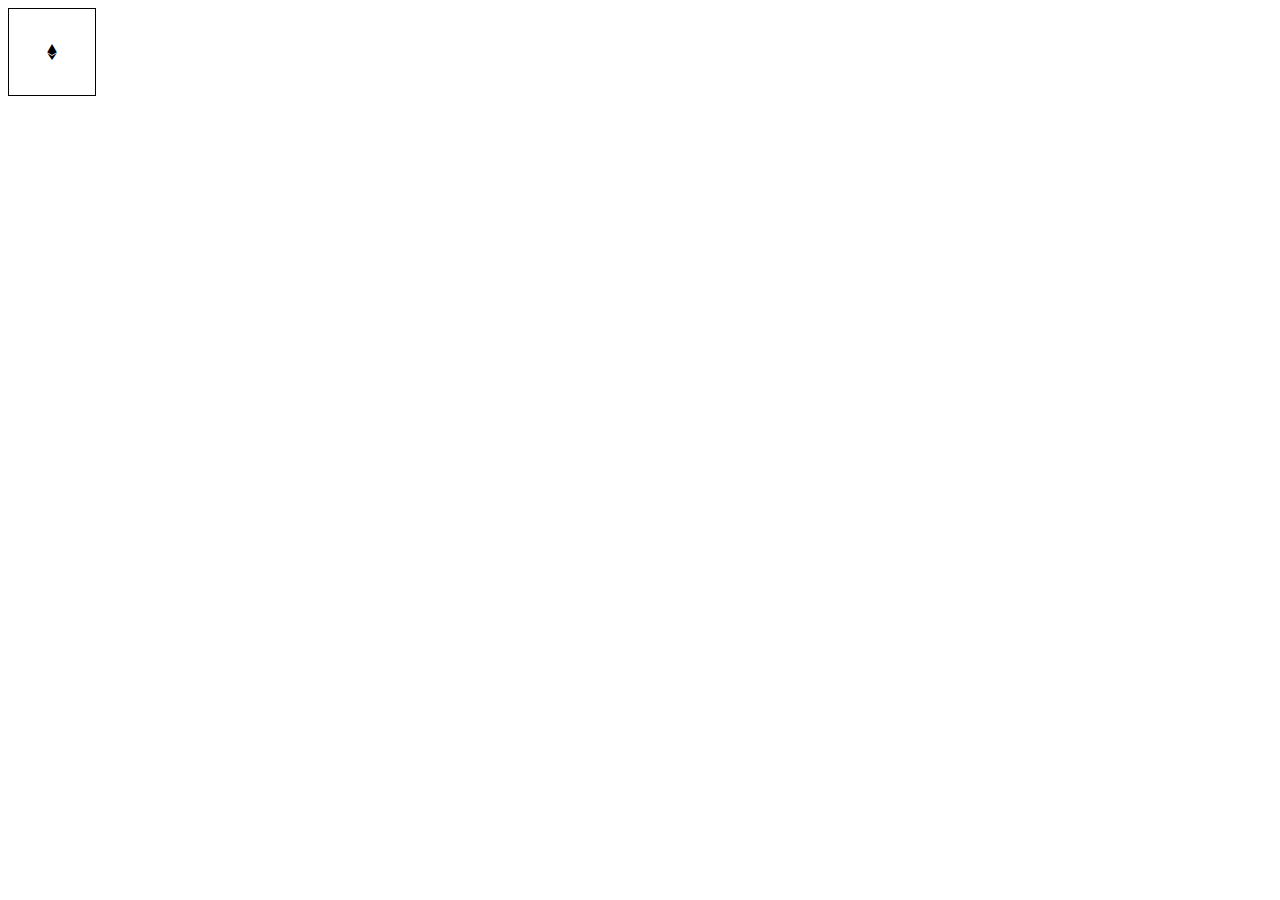
==== center.html @ acae70fd "Logo Animations v2" ====
<html>
<head>
<script>
    document.addEventListener('DOMContentLoaded', function() {
        animationlogo()
        setInterval(animationlogo, 6000)
    }, false);
    c = -1;
    function animationlogo(){
        c = c+1;
        console.log('yeet')
        if(c>2){
            c=0;
        }
        var e = document.getElementsByClassName('level3');
        for(i=0; i<e.length;i++){
            e[i].style.display = "none";
            e[i].classList.remove("animate")
        }
        e[c].style.display = "block";
        e[c].classList.add("animate")
    }


</script>
  <link rel="stylesheet" href="assets/css/fontawesome-all.min.css" />
  <style>
    .level1{
      height: 86px;
      width:  86px;
      border: 1px solid black;
      position: relative;
    }
    .level2{
      height: 86px;
      width: 86px;
      position: relative;
        border-radius: 50%;
    }
    .level3{

      position: absolute;
      display: none;
      top: 50%;
      left: 50%;
      transform: translate(-50%,-50%);
      text-align: center;
    }
      .animate{
          animation-name: fade;
          animation-iteration-count: infinite;
          animation-duration: 6s;
      }
    @keyframes fade{
        0%{
            opacity: 0;
        }
        50%{
            opacity: 1;
        }
        100%{
            opacity: 0;
        }
    }
  </style>
</head>
<body>

<div class="level1">
  <div class="level2">
      <div class="level3 animate"> <i class="fab fa-ethereum"></i></div>
      <div class="level3"> <i class="fab fa-bitcoin"></i></div>
      <div class="level3"> <i class="fas fa-users"></i></div>

 </div>
 </div>
</body>
</html>
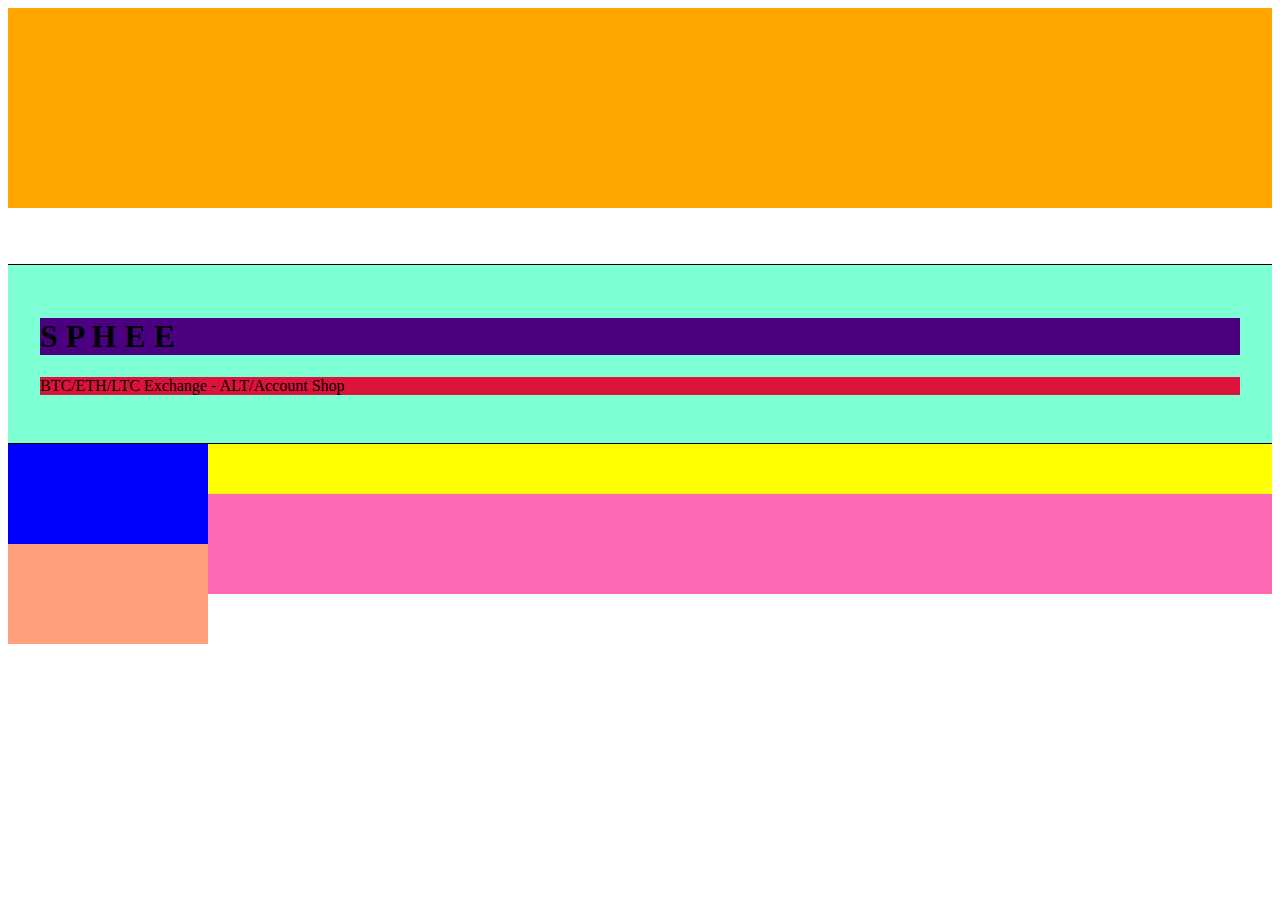
==== commit 1d26a433: "Tabs Added" ====
--- a/center.html
+++ b/center.html
@@ -1,78 +1,166 @@
+<!DOCTYPE HTML>
 <html>
 <head>
-<script>
-    document.addEventListener('DOMContentLoaded', function() {
-        animationlogo()
-        setInterval(animationlogo, 6000)
-    }, false);
-    c = -1;
-    function animationlogo(){
-        c = c+1;
-        console.log('yeet')
-        if(c>2){
-            c=0;
+    <title>SPHEE - Exchange/Shop</title>
+    <meta charset="utf-8" />
+    <meta name="viewport" content="width=device-width, initial-scale=1, user-scalable=no" />
+    <!--<link rel="stylesheet" href="assets/css/main.css" />-->
+    <!--<link rel="stylesheet" href="assets/css/logoani.css" />-->
+    <!--<noscript><link rel="stylesheet" href="assets/css/noscript.css" /></noscript>-->
+</head>
+<style>
+    .logo{
+        font-size: 45px;
+    }
+    .content{
+        background-color: dodgerblue;
+        border-bottom: 1px solid black;
+        border-top: 1px solid black;
+        margin-top: 56px;
+        animation-name: example;
+        animation-duration: 1s;
+
+        overflow: hidden;
+    }
+    @keyframes example {
+        from{
+            height:0px;
+            margin-top: 156px;
         }
-        var e = document.getElementsByClassName('level3');
-        for(i=0; i<e.length;i++){
-            e[i].style.display = "none";
-            e[i].classList.remove("animate")
+        to{
+            height:178px;
+            margin-top: 56px;
         }
-        e[c].style.display = "block";
-        e[c].classList.add("animate")
+    }
+    .inner{
+        background-color: aquamarine;
+
+        padding: 32px;
+
+    }
+    h1 {
+        background-color: indigo;
+    }
+    p{
+        background-color: crimson;
+    }
+    .tp
+    {
+        position: absolute;
+        height: 100px;
+        width: 200px;
+        top:0px;
+        background-color: blue;
+        /*transition: height 2s;*/
+        animation: moveup;
+        animation-duration: .5s;
+        animation-fill-mode: forwards;
+        animation-delay: 1s;
+    }
+    .bt
+    {
+        position: absolute;
+        height:100px;
+        width: 200px;
+        top:100px;
+        background-color: lightsalmon;
+        /*transition: top 2s;*/
+        animation: movedown;
+        animation-duration: .5s;
+        animation-delay: 1s;
+        animation-fill-mode: forwards;
+    }
+    @keyframes moveup {
+        0%{
+            height: 100px;
+        }
+        50%{
+            height: 50px;
+        }
+        100%{
+            height: 50px;
+        }
+
+    }
+    @keyframes movedown {
+        0%{
+            top: 100px;
+        }
+        50%{
+            top: 150px;
+        }
+        100%{
+            top: 150px;
+        }
+
+    }
+    .tp:hover{
+        height : 50px;
+    }
+    .bt:hover{
+        top : 150px;
+    }
+    .ct{
+        height: 50px;
+        background-color: yellow;
+    }
+    .ctx{
+        height: 100px;
+        background-color: hotpink;
+    }
+    .wrap{
+        position: relative;
+        background-color:red;
     }
 
+</style>
 
-</script>
-  <link rel="stylesheet" href="assets/css/fontawesome-all.min.css" />
-  <style>
-    .level1{
-      height: 86px;
-      width:  86px;
-      border: 1px solid black;
-      position: relative;
-    }
-    .level2{
-      height: 86px;
-      width: 86px;
-      position: relative;
-        border-radius: 50%;
-    }
-    .level3{
+<body class="is-preload">
 
-      position: absolute;
-      display: none;
-      top: 50%;
-      left: 50%;
-      transform: translate(-50%,-50%);
-      text-align: center;
-    }
-      .animate{
-          animation-name: fade;
-          animation-iteration-count: infinite;
-          animation-duration: 6s;
-      }
-    @keyframes fade{
-        0%{
-            opacity: 0;
-        }
-        50%{
-            opacity: 1;
-        }
-        100%{
-            opacity: 0;
-        }
-    }
-  </style>
-</head>
-<body>
+<!-- Wrapper -->
 
-<div class="level1">
-  <div class="level2">
-      <div class="level3 animate"> <i class="fab fa-ethereum"></i></div>
-      <div class="level3"> <i class="fab fa-bitcoin"></i></div>
-      <div class="level3"> <i class="fas fa-users"></i></div>
+    <!-- Header -->
+    <header id="header">
+        <!--<div class="level1">-->
+            <!--<div id="level2">-->
+                <!--<div class="level3 animate"><i class="fab fa-ethereum"></i></div>-->
+                <!--<div class="level3"><i class="fab fa-btc"></i></div>-->
+                <!--<div class="level3"><i class="fas fa-users"></i></div>-->
+            <!--</div>-->
 
- </div>
- </div>
+
+        <!--</div>-->
+        <div style='height: 200px; background-color: orange'></div>
+        <div class="content">
+            <div class="inner">
+                <h1>S P H E E</h1>
+                <p>BTC/ETH/LTC Exchange - ALT/Account Shop</p>
+            </div>
+        </div>
+        <nav>
+
+        </nav>
+    </header>
+
+    <div class="wrap">
+        <div class="tp"></div>
+        <div class="ct"></div>
+        <div class="ctx"></div>
+        <div class="bt"></div>
+    </div>
+
+
+
+
+<!-- BG -->
+
+
+<!-- Scripts -->
+<!--<script src="assets/js/jquery.min.js"></script>-->
+<!--<script src="assets/js/breakpoints.min.js"></script>-->
+<!--<script src="assets/js/main.js"></script>-->
+
+
 </body>
+
 </html>
--- a/assets/css/main.css
+++ b/assets/css/main.css
@@ -0,0 +1,1663 @@
+@import url(fontawesome-all.min.css);
+@import url("https://fonts.googleapis.com/css?family=Source+Sans+Pro:300italic,600italic,300,600");
+
+/*
+	Dimension by HTML5 UP
+	html5up.net | @ajlkn
+	Free for personal and commercial use under the CCA 3.0 license (html5up.net/license)
+*/
+
+html, body, div, span, applet, object,
+iframe, h1, h2, h3, h4, h5, h6, p, blockquote,
+pre, a, abbr, acronym, address, big, cite,
+code, del, dfn, em, img, ins, kbd, q, s, samp,
+small, strike, strong, sub, sup, tt, var, b,
+u, i, center, dl, dt, dd, ol, ul, li, fieldset,
+form, label, legend, table, caption, tbody,
+tfoot, thead, tr, th, td, article, aside,
+canvas, details, embed, figure, figcaption,
+footer, header, hgroup, menu, nav, output, ruby,
+section, summary, time, mark, audio, video {
+	margin: 0;
+	padding: 0;
+	border: 0;
+	font-size: 100%;
+	font: inherit;
+	vertical-align: baseline;}
+
+
+
+article, aside, details, figcaption, figure,
+footer, header, hgroup, menu, nav, section {
+	display: block;}
+
+body {
+	line-height: 1;
+}
+
+ol, ul {
+	list-style: none;
+}
+
+blockquote, q {
+	quotes: none;
+}
+
+	blockquote:before, blockquote:after, q:before, q:after {
+		content: '';
+		content: none;
+	}
+
+table {
+	border-collapse: collapse;
+	border-spacing: 0;
+}
+
+body {
+	-webkit-text-size-adjust: none;
+}
+
+mark {
+	background-color: transparent;
+	color: inherit;
+}
+
+input::-moz-focus-inner {
+	border: 0;
+	padding: 0;
+}
+
+input, select, textarea {
+	-moz-appearance: none;
+	-webkit-appearance: none;
+	-ms-appearance: none;
+	appearance: none;
+}
+
+/* Basic */
+
+	@-ms-viewport {
+		width: device-width;
+	}
+
+	@media screen and (max-width: 480px) {
+
+		html, body {
+			min-width: 320px;
+		}
+
+	}
+
+	html {
+		box-sizing: border-box;
+	}
+
+	*, *:before, *:after {
+		box-sizing: inherit;
+	}
+
+	body {
+		background: #1b1f22;
+	}
+
+		body.is-preload *, body.is-preload *:before, body.is-preload *:after {
+			-moz-animation: none !important;
+			-webkit-animation: none !important;
+			-ms-animation: none !important;
+			animation: none !important;
+			-moz-transition: none !important;
+			-webkit-transition: none !important;
+			-ms-transition: none !important;
+			transition: none !important;
+		}
+
+/* Type */
+
+	html {
+		font-size: 16pt;
+	}
+
+		@media screen and (max-width: 1680px) {
+
+			html {
+				font-size: 12pt;
+			}
+
+		}
+
+		@media screen and (max-width: 736px) {
+
+			html {
+				font-size: 11pt;
+			}
+
+		}
+
+		@media screen and (max-width: 360px) {
+
+			html {
+				font-size: 10pt;
+			}
+
+		}
+
+	body, input, select, textarea {
+		color: #ffffff;
+		font-family: "Source Sans Pro", sans-serif;
+		font-weight: 300;
+		font-size: 1rem;
+		line-height: 1.65;
+	}
+
+	a {
+		-moz-transition: color 0.2s ease-in-out, background-color 0.2s ease-in-out, border-bottom-color 0.2s ease-in-out;
+		-webkit-transition: color 0.2s ease-in-out, background-color 0.2s ease-in-out, border-bottom-color 0.2s ease-in-out;
+		-ms-transition: color 0.2s ease-in-out, background-color 0.2s ease-in-out, border-bottom-color 0.2s ease-in-out;
+		transition: color 0.2s ease-in-out, background-color 0.2s ease-in-out, border-bottom-color 0.2s ease-in-out;
+		border-bottom: dotted 1px rgba(255, 255, 255, 0.5);
+		text-decoration: none;
+		color: inherit;
+	}
+
+		a:hover {
+			border-bottom-color: transparent;
+		}
+
+	strong, b {
+		color: #ffffff;
+		font-weight: 600;
+	}
+
+	em, i {
+		font-style: italic;
+	}
+
+	p {
+		margin: 0 0 2rem 0;
+	}
+
+	h1, h2, h3, h4, h5, h6 {
+		color: #ffffff;
+		font-weight: 600;
+		line-height: 1.5;
+		margin: 0 0 1rem 0;
+		text-transform: uppercase;
+		letter-spacing: 0.2rem;
+	}
+
+		h1 a, h2 a, h3 a, h4 a, h5 a, h6 a {
+			color: inherit;
+			text-decoration: none;
+		}
+
+		h1.major, h2.major, h3.major, h4.major, h5.major, h6.major {
+			border-bottom: solid 1px #ffffff;
+			width: -moz-max-content;
+			width: -webkit-max-content;
+			width: -ms-max-content;
+			width: max-content;
+			padding-bottom: 0.5rem;
+			margin: 0 0 2rem 0;
+		}
+
+	h1 {
+		font-size: 2.25rem;
+		line-height: 1.3;
+		letter-spacing: 0.5rem;
+	}
+
+	h2 {
+		font-size: 1.5rem;
+		line-height: 1.4;
+		letter-spacing: 0.5rem;
+	}
+
+	h3 {
+		font-size: 1rem;
+	}
+
+	h4 {
+		font-size: 0.8rem;
+	}
+
+	h5 {
+		font-size: 0.7rem;
+	}
+
+	h6 {
+		font-size: 0.6rem;
+	}
+
+	@media screen and (max-width: 736px) {
+
+		h1 {
+			font-size: 1.75rem;
+			line-height: 1.4;
+		}
+
+		h2 {
+			font-size: 1.25em;
+			line-height: 1.5;
+		}
+
+	}
+
+	sub {
+		font-size: 0.8rem;
+		position: relative;
+		top: 0.5rem;
+	}
+
+	sup {
+		font-size: 0.8rem;
+		position: relative;
+		top: -0.5rem;
+	}
+
+	blockquote {
+		border-left: solid 4px #ffffff;
+		font-style: italic;
+		margin: 0 0 2rem 0;
+		padding: 0.5rem 0 0.5rem 2rem;
+	}
+
+	code {
+		background: rgba(255, 255, 255, 0.075);
+		border-radius: 4px;
+		font-family: "Courier New", monospace;
+		font-size: 0.9rem;
+		margin: 0 0.25rem;
+		padding: 0.25rem 0.65rem;
+	}
+
+	pre {
+		-webkit-overflow-scrolling: touch;
+		font-family: "Courier New", monospace;
+		font-size: 0.9rem;
+		margin: 0 0 2rem 0;
+	}
+
+		pre code {
+			display: block;
+			line-height: 1.75;
+			padding: 1rem 1.5rem;
+			overflow-x: auto;
+		}
+
+	hr {
+		border: 0;
+		border-bottom: solid 1px #ffffff;
+		margin: 2.75rem 0;
+	}
+
+	.align-left {
+		text-align: left;
+	}
+
+	.align-center {
+		text-align: center;
+	}
+
+	.align-right {
+		text-align: right;
+	}
+
+/* Form */
+
+	form {
+		margin: 0 0 2rem 0;
+	}
+
+		form > :last-child {
+			margin-bottom: 0;
+		}
+
+		form > .fields {
+			display: -moz-flex;
+			display: -webkit-flex;
+			display: -ms-flex;
+			display: flex;
+			-moz-flex-wrap: wrap;
+			-webkit-flex-wrap: wrap;
+			-ms-flex-wrap: wrap;
+			flex-wrap: wrap;
+			width: calc(100% + 3rem);
+			margin: -1.5rem 0 2rem -1.5rem;
+		}
+
+			form > .fields > .field {
+				-moz-flex-grow: 0;
+				-webkit-flex-grow: 0;
+				-ms-flex-grow: 0;
+				flex-grow: 0;
+				-moz-flex-shrink: 0;
+				-webkit-flex-shrink: 0;
+				-ms-flex-shrink: 0;
+				flex-shrink: 0;
+				padding: 1.5rem 0 0 1.5rem;
+				width: calc(100% - 1.5rem);
+			}
+
+				form > .fields > .field.half {
+					width: calc(50% - 0.75rem);
+				}
+
+				form > .fields > .field.third {
+					width: calc(100%/3 - 0.5rem);
+				}
+
+				form > .fields > .field.quarter {
+					width: calc(25% - 0.375rem);
+				}
+
+		@media screen and (max-width: 480px) {
+
+			form > .fields {
+				width: calc(100% + 3rem);
+				margin: -1.5rem 0 2rem -1.5rem;
+			}
+
+				form > .fields > .field {
+					padding: 1.5rem 0 0 1.5rem;
+					width: calc(100% - 1.5rem);
+				}
+
+					form > .fields > .field.half {
+						width: calc(100% - 1.5rem);
+					}
+
+					form > .fields > .field.third {
+						width: calc(100% - 1.5rem);
+					}
+
+					form > .fields > .field.quarter {
+						width: calc(100% - 1.5rem);
+					}
+
+		}
+
+	label {
+		color: #ffffff;
+		display: block;
+		font-size: 0.8rem;
+		font-weight: 300;
+		letter-spacing: 0.2rem;
+		line-height: 1.5;
+		margin: 0 0 1rem 0;
+		text-transform: uppercase;
+	}
+
+	input[type="text"],
+	input[type="password"],
+	input[type="email"],
+	input[type="tel"],
+	select,
+	textarea {
+		-moz-appearance: none;
+		-webkit-appearance: none;
+		-ms-appearance: none;
+		appearance: none;
+		-moz-transition: border-color 0.2s ease-in-out, box-shadow 0.2s ease-in-out, background-color 0.2s ease-in-out;
+		-webkit-transition: border-color 0.2s ease-in-out, box-shadow 0.2s ease-in-out, background-color 0.2s ease-in-out;
+		-ms-transition: border-color 0.2s ease-in-out, box-shadow 0.2s ease-in-out, background-color 0.2s ease-in-out;
+		transition: border-color 0.2s ease-in-out, box-shadow 0.2s ease-in-out, background-color 0.2s ease-in-out;
+		background-color: transparent;
+		border-radius: 4px;
+		border: solid 1px #ffffff;
+		color: inherit;
+		display: block;
+		outline: 0;
+		padding: 0 1rem;
+		text-decoration: none;
+		width: 100%;
+	}
+
+		input[type="text"]:invalid,
+		input[type="password"]:invalid,
+		input[type="email"]:invalid,
+		input[type="tel"]:invalid,
+		select:invalid,
+		textarea:invalid {
+			box-shadow: none;
+		}
+
+		input[type="text"]:focus,
+		input[type="password"]:focus,
+		input[type="email"]:focus,
+		input[type="tel"]:focus,
+		select:focus,
+		textarea:focus {
+			background: rgba(255, 255, 255, 0.075);
+			border-color: #ffffff;
+			box-shadow: 0 0 0 1px #ffffff;
+		}
+
+	select {
+		background-image: url("data:image/svg+xml;charset=utf8,%3Csvg xmlns='http://www.w3.org/2000/svg' width='40' height='40' preserveAspectRatio='none' viewBox='0 0 40 40'%3E%3Cpath d='M9.4,12.3l10.4,10.4l10.4-10.4c0.2-0.2,0.5-0.4,0.9-0.4c0.3,0,0.6,0.1,0.9,0.4l3.3,3.3c0.2,0.2,0.4,0.5,0.4,0.9 c0,0.4-0.1,0.6-0.4,0.9L20.7,31.9c-0.2,0.2-0.5,0.4-0.9,0.4c-0.3,0-0.6-0.1-0.9-0.4L4.3,17.3c-0.2-0.2-0.4-0.5-0.4-0.9 c0-0.4,0.1-0.6,0.4-0.9l3.3-3.3c0.2-0.2,0.5-0.4,0.9-0.4S9.1,12.1,9.4,12.3z' fill='%23ffffff' /%3E%3C/svg%3E");
+		background-size: 1.25rem;
+		background-repeat: no-repeat;
+		background-position: calc(100% - 1rem) center;
+		height: 2.75rem;
+		padding-right: 2.75rem;
+		text-overflow: ellipsis;
+	}
+
+		select option {
+			color: #ffffff;
+			background: #1b1f22;
+		}
+
+		select:focus::-ms-value {
+			background-color: transparent;
+		}
+
+		select::-ms-expand {
+			display: none;
+		}
+
+	input[type="text"],
+	input[type="password"],
+	input[type="email"],
+	select {
+		height: 2.75rem;
+	}
+
+	textarea {
+		padding: 0.75rem 1rem;
+	}
+
+	input[type="checkbox"],
+	input[type="radio"] {
+		-moz-appearance: none;
+		-webkit-appearance: none;
+		-ms-appearance: none;
+		appearance: none;
+		display: block;
+		float: left;
+		margin-right: -2rem;
+		opacity: 0;
+		width: 1rem;
+		z-index: -1;
+	}
+
+		input[type="checkbox"] + label,
+		input[type="radio"] + label {
+			text-decoration: none;
+			-moz-user-select: none;
+			-webkit-user-select: none;
+			-ms-user-select: none;
+			user-select: none;
+			color: #ffffff;
+			cursor: pointer;
+			display: inline-block;
+			font-size: 0.8rem;
+			font-weight: 300;
+			margin: 0 0 0.5rem 0;
+			padding-left: 2.65rem;
+			padding-right: 0.75rem;
+			position: relative;
+		}
+
+			input[type="checkbox"] + label:before,
+			input[type="radio"] + label:before {
+				-moz-osx-font-smoothing: grayscale;
+				-webkit-font-smoothing: antialiased;
+				display: inline-block;
+				font-style: normal;
+				font-variant: normal;
+				text-rendering: auto;
+				line-height: 1;
+				text-transform: none !important;
+				font-family: 'Font Awesome 5 Free';
+				font-weight: 900;
+			}
+
+			input[type="checkbox"] + label:before,
+			input[type="radio"] + label:before {
+				-moz-transition: border-color 0.2s ease-in-out, box-shadow 0.2s ease-in-out, background-color 0.2s ease-in-out;
+				-webkit-transition: border-color 0.2s ease-in-out, box-shadow 0.2s ease-in-out, background-color 0.2s ease-in-out;
+				-ms-transition: border-color 0.2s ease-in-out, box-shadow 0.2s ease-in-out, background-color 0.2s ease-in-out;
+				transition: border-color 0.2s ease-in-out, box-shadow 0.2s ease-in-out, background-color 0.2s ease-in-out;
+				border-radius: 4px;
+				border: solid 1px #ffffff;
+				content: '';
+				display: inline-block;
+				height: 1.65rem;
+				left: 0;
+				line-height: 1.65rem;
+				position: absolute;
+				text-align: center;
+				top: -0.15rem;
+				width: 1.65rem;
+			}
+
+		input[type="checkbox"]:checked + label:before,
+		input[type="radio"]:checked + label:before {
+			background: #ffffff !important;
+			border-color: #ffffff !important;
+			color: #1b1f22;
+			content: '\f00c';
+		}
+
+		input[type="checkbox"]:focus + label:before,
+		input[type="radio"]:focus + label:before {
+			background: rgba(255, 255, 255, 0.075);
+			border-color: #ffffff;
+			box-shadow: 0 0 0 1px #ffffff;
+		}
+
+	input[type="checkbox"] + label:before {
+		border-radius: 4px;
+	}
+
+	input[type="radio"] + label:before {
+		border-radius: 100%;
+	}
+
+	::-webkit-input-placeholder {
+		color: rgba(255, 255, 255, 0.5) !important;
+		opacity: 1.0;
+	}
+
+	:-moz-placeholder {
+		color: rgba(255, 255, 255, 0.5) !important;
+		opacity: 1.0;
+	}
+
+	::-moz-placeholder {
+		color: rgba(255, 255, 255, 0.5) !important;
+		opacity: 1.0;
+	}
+
+	:-ms-input-placeholder {
+		color: rgba(255, 255, 255, 0.5) !important;
+		opacity: 1.0;
+	}
+
+	.formerize-placeholder {
+		color: rgba(255, 255, 255, 0.5) !important;
+		opacity: 1.0;
+	}
+
+/* Box */
+
+	.box {
+		border-radius: 4px;
+		border: solid 1px #ffffff;
+		margin-bottom: 2rem;
+		padding: 1.5em;
+	}
+
+		.box > :last-child,
+		.box > :last-child > :last-child,
+		.box > :last-child > :last-child > :last-child {
+			margin-bottom: 0;
+		}
+
+		.box.alt {
+			border: 0;
+			border-radius: 0;
+			padding: 0;
+		}
+
+/* Icon */
+
+	.icon {
+		text-decoration: none;
+		border-bottom: none;
+		position: relative;
+	}
+
+		.icon:before {
+			-moz-osx-font-smoothing: grayscale;
+			-webkit-font-smoothing: antialiased;
+			display: inline-block;
+			font-style: normal;
+			font-variant: normal;
+			text-rendering: auto;
+			line-height: 1;
+			text-transform: none !important;
+			font-family: 'Font Awesome 5 Free';
+			font-weight: 400;
+		}
+
+		.icon > .label {
+			display: none;
+		}
+
+		.icon:before {
+			line-height: inherit;
+		}
+
+		.icon.solid:before {
+			font-weight: 900;
+		}
+
+		.icon.brands:before {
+			font-family: 'Font Awesome 5 Brands';
+		}
+
+/* Image */
+
+	.image {
+		border-radius: 4px;
+		border: 0;
+		display: inline-block;
+		position: relative;
+	}
+
+		.image:before {
+			pointer-events: none;
+			background-image: url("../../images/overlay.png");
+			background-color: rgba(19, 21, 25, 0.5);
+			border-radius: 4px;
+			content: '';
+			display: block;
+			height: 100%;
+			left: 0;
+			opacity: 0.5;
+			position: absolute;
+			top: 0;
+			width: 100%;
+		}
+
+		.image img {
+			border-radius: 4px;
+			display: block;
+		}
+
+		.image.left, .image.right {
+			max-width: 40%;
+		}
+
+			.image.left img, .image.right img {
+				width: 100%;
+			}
+
+		.image.left {
+			float: left;
+			padding: 0 1.5em 1em 0;
+			top: 0.25em;
+		}
+
+		.image.right {
+			float: right;
+			padding: 0 0 1em 1.5em;
+			top: 0.25em;
+		}
+
+		.image.fit {
+			display: block;
+			margin: 0 0 2rem 0;
+			width: 100%;
+		}
+
+			.image.fit img {
+				width: 100%;
+			}
+
+		.image.main {
+			display: block;
+			margin: 2.5rem 0;
+			width: 100%;
+		}
+
+			.image.main img {
+				width: 100%;
+			}
+
+		@media screen and (max-width: 736px) {
+
+			.image.main {
+				margin: 2rem 0;
+			}
+
+		}
+
+		@media screen and (max-width: 480px) {
+
+			.image.main {
+				margin: 1.5rem 0;
+			}
+
+		}
+
+/* List */
+
+	ol {
+		list-style: decimal;
+		margin: 0 0 2rem 0;
+		padding-left: 1.25em;
+	}
+
+		ol li {
+			padding-left: 0.25em;
+		}
+
+	ul {
+		list-style: disc;
+		margin: 0 0 2rem 0;
+		padding-left: 1em;
+	}
+
+		ul li {
+			padding-left: 0.5em;
+		}
+
+		ul.alt {
+			list-style: none;
+			padding-left: 0;
+		}
+
+			ul.alt li {
+				border-top: solid 1px #ffffff;
+				padding: 0.5em 0;
+			}
+
+				ul.alt li:first-child {
+					border-top: 0;
+					padding-top: 0;
+				}
+
+	dl {
+		margin: 0 0 2rem 0;
+	}
+
+		dl dt {
+			display: block;
+			font-weight: 600;
+			margin: 0 0 1rem 0;
+		}
+
+		dl dd {
+			margin-left: 2rem;
+		}
+
+/* Actions */
+
+	ul.actions {
+		display: -moz-flex;
+		display: -webkit-flex;
+		display: -ms-flex;
+		display: flex;
+		cursor: default;
+		list-style: none;
+		margin-left: -1rem;
+		padding-left: 0;
+	}
+
+		ul.actions li {
+			padding: 0 0 0 1rem;
+			vertical-align: middle;
+		}
+
+		ul.actions.special {
+			-moz-justify-content: center;
+			-webkit-justify-content: center;
+			-ms-justify-content: center;
+			justify-content: center;
+			width: 100%;
+			margin-left: 0;
+		}
+
+			ul.actions.special li:first-child {
+				padding-left: 0;
+			}
+
+		ul.actions.stacked {
+			-moz-flex-direction: column;
+			-webkit-flex-direction: column;
+			-ms-flex-direction: column;
+			flex-direction: column;
+			margin-left: 0;
+		}
+
+			ul.actions.stacked li {
+				padding: 1.3rem 0 0 0;
+			}
+
+				ul.actions.stacked li:first-child {
+					padding-top: 0;
+				}
+
+		ul.actions.fit {
+			width: calc(100% + 1rem);
+		}
+
+			ul.actions.fit li {
+				-moz-flex-grow: 1;
+				-webkit-flex-grow: 1;
+				-ms-flex-grow: 1;
+				flex-grow: 1;
+				-moz-flex-shrink: 1;
+				-webkit-flex-shrink: 1;
+				-ms-flex-shrink: 1;
+				flex-shrink: 1;
+				width: 100%;
+			}
+
+				ul.actions.fit li > * {
+					width: 100%;
+				}
+
+			ul.actions.fit.stacked {
+				width: 100%;
+			}
+
+		@media screen and (max-width: 480px) {
+
+			ul.actions:not(.fixed) {
+				-moz-flex-direction: column;
+				-webkit-flex-direction: column;
+				-ms-flex-direction: column;
+				flex-direction: column;
+				margin-left: 0;
+				width: 100% !important;
+			}
+
+				ul.actions:not(.fixed) li {
+					-moz-flex-grow: 1;
+					-webkit-flex-grow: 1;
+					-ms-flex-grow: 1;
+					flex-grow: 1;
+					-moz-flex-shrink: 1;
+					-webkit-flex-shrink: 1;
+					-ms-flex-shrink: 1;
+					flex-shrink: 1;
+					padding: 1rem 0 0 0;
+					text-align: center;
+					width: 100%;
+				}
+
+					ul.actions:not(.fixed) li > * {
+						width: 100%;
+					}
+
+					ul.actions:not(.fixed) li:first-child {
+						padding-top: 0;
+					}
+
+					ul.actions:not(.fixed) li input[type="submit"],
+					ul.actions:not(.fixed) li input[type="reset"],
+					ul.actions:not(.fixed) li input[type="button"],
+					ul.actions:not(.fixed) li button,
+					ul.actions:not(.fixed) li .button {
+						width: 100%;
+					}
+
+						ul.actions:not(.fixed) li input[type="submit"].icon:before,
+						ul.actions:not(.fixed) li input[type="reset"].icon:before,
+						ul.actions:not(.fixed) li input[type="button"].icon:before,
+						ul.actions:not(.fixed) li button.icon:before,
+						ul.actions:not(.fixed) li .button.icon:before {
+							margin-left: -0.5em;
+						}
+
+		}
+
+/* Icons */
+
+	ul.icons {
+		cursor: default;
+		list-style: none;
+		padding-left: 0;
+	}
+
+		ul.icons li {
+			display: inline-block;
+			padding: 0 0.75em 0 0;
+		}
+
+			ul.icons li:last-child {
+				padding-right: 0;
+			}
+
+			ul.icons li a {
+				border-radius: 100%;
+				box-shadow: inset 0 0 0 1px #ffffff;
+				display: inline-block;
+				height: 2.25rem;
+				line-height: 2.25rem;
+				text-align: center;
+				width: 2.25rem;
+			}
+
+				ul.icons li a:hover {
+					background-color: rgba(255, 255, 255, 0.075);
+				}
+
+				ul.icons li a:active {
+					background-color: rgba(255, 255, 255, 0.175);
+				}
+
+/* Table */
+
+	.table-wrapper {
+		-webkit-overflow-scrolling: touch;
+		overflow-x: auto;
+	}
+
+	table {
+		margin: 0 0 2rem 0;
+		width: 100%;
+	}
+
+		table tbody tr {
+			border: solid 1px #ffffff;
+			border-left: 0;
+			border-right: 0;
+		}
+
+			table tbody tr:nth-child(2n + 1) {
+				background-color: rgba(255, 255, 255, 0.075);
+			}
+
+		table td {
+			padding: 0.75em 0.75em;
+		}
+
+		table th {
+			color: #ffffff;
+			font-size: 0.9em;
+			font-weight: 600;
+			padding: 0 0.75em 0.75em 0.75em;
+			text-align: left;
+		}
+
+		table thead {
+			border-bottom: solid 2px #ffffff;
+		}
+
+		table tfoot {
+			border-top: solid 2px #ffffff;
+		}
+
+		table.alt {
+			border-collapse: separate;
+		}
+
+			table.alt tbody tr td {
+				border: solid 1px #ffffff;
+				border-left-width: 0;
+				border-top-width: 0;
+			}
+
+				table.alt tbody tr td:first-child {
+					border-left-width: 1px;
+				}
+
+			table.alt tbody tr:first-child td {
+				border-top-width: 1px;
+			}
+
+			table.alt thead {
+				border-bottom: 0;
+			}
+
+			table.alt tfoot {
+				border-top: 0;
+			}
+
+/* Button */
+
+	/* input[type="submit"],
+	input[type="reset"],
+	input[type="button"],
+	button,
+	.button {
+		-moz-appearance: none;
+		-webkit-appearance: none;
+		-ms-appearance: none;
+		appearance: none;
+		-moz-transition: background-color 0.2s ease-in-out, color 0.2s ease-in-out;
+		-webkit-transition: background-color 0.2s ease-in-out, color 0.2s ease-in-out;
+		-ms-transition: background-color 0.2s ease-in-out, color 0.2s ease-in-out;
+		transition: background-color 0.2s ease-in-out, color 0.2s ease-in-out;
+		background-color: transparent;
+		border-radius: 4px;
+		border: 0;
+		box-shadow: inset 0 0 0 1px #ffffff;
+		color: #ffffff !important;
+		cursor: pointer;
+		display: inline-block;
+		font-size: 0.8rem;
+		font-weight: 300;
+		height: 2.75rem;
+		letter-spacing: 0.2rem;
+		line-height: 2.75rem;
+		outline: 0;
+		padding: 0 1.25rem 0 1.35rem;
+		text-align: center;
+		text-decoration: none;
+		text-transform: uppercase;
+		white-space: nowrap;
+	}
+
+		input[type="submit"]:hover,
+		input[type="reset"]:hover,
+		input[type="button"]:hover,
+		button:hover,
+		.button:hover {
+			background-color: rgba(255, 255, 255, 0.075);
+		}
+
+		input[type="submit"]:active,
+		input[type="reset"]:active,
+		input[type="button"]:active,
+		button:active,
+		.button:active {
+			background-color: rgba(255, 255, 255, 0.175);
+		}
+
+		input[type="submit"].icon:before,
+		input[type="reset"].icon:before,
+		input[type="button"].icon:before,
+		button.icon:before,
+		.button.icon:before {
+			margin-right: 0.5em;
+		}
+
+		input[type="submit"].fit,
+		input[type="reset"].fit,
+		input[type="button"].fit,
+		button.fit,
+		.button.fit {
+			width: 100%;
+		}
+
+		input[type="submit"].small,
+		input[type="reset"].small,
+		input[type="button"].small,
+		button.small,
+		.button.small {
+			font-size: 0.6rem;
+			height: 2.0625rem;
+			line-height: 2.0625rem;
+		}
+
+		input[type="submit"].primary,
+		input[type="reset"].primary,
+		input[type="button"].primary,
+		button.primary,
+		.button.primary {
+			background-color: #ffffff;
+			color: #1b1f22 !important;
+			font-weight: 600;
+		}
+
+		input[type="submit"].disabled, input[type="submit"]:disabled,
+		input[type="reset"].disabled,
+		input[type="reset"]:disabled,
+		input[type="button"].disabled,
+		input[type="button"]:disabled,
+		button.disabled,
+		button:disabled,
+		.button.disabled,
+		.button:disabled {
+			pointer-events: none;
+			cursor: default;
+			opacity: 0.25;
+		}
+
+	input[type="submit"],
+	input[type="reset"],
+	input[type="button"],
+	button {
+		line-height: calc(2.75rem - 2px);
+	} */
+
+/* BG */
+
+	#bg {
+		-moz-transform: scale(1.0);
+		-webkit-transform: scale(1.0);
+		-ms-transform: scale(1.0);
+		transform: scale(1.0);
+		-webkit-backface-visibility: hidden;
+		position: fixed;
+		top: 0;
+		left: 0;
+		width: 100%;
+		height: 100vh;
+		z-index: 1;
+	}
+
+		#bg:before, #bg:after {
+			content: '';
+			display: block;
+			position: absolute;
+			top: 0;
+			left: 0;
+			width: 100%;
+			height: 100%;
+		}
+
+		#bg:before {
+			-moz-transition: background-color 2.5s ease-in-out;
+			-webkit-transition: background-color 2.5s ease-in-out;
+			-ms-transition: background-color 2.5s ease-in-out;
+			transition: background-color 2.5s ease-in-out;
+			-moz-transition-delay: 0.75s;
+			-webkit-transition-delay: 0.75s;
+			-ms-transition-delay: 0.75s;
+			transition-delay: 0.75s;
+			background-image: linear-gradient(to top, rgba(19, 21, 25, 0.5), rgba(19, 21, 25, 0.5)), url("../../images/overlay.png");
+			background-size: auto,+ 256px 256px;
+			background-position: center,+ center;
+			background-repeat: no-repeat,+ repeat;
+			z-index: 2;
+		}
+
+		#bg:after {
+			-moz-transform: scale(1.125);
+			-webkit-transform: scale(1.125);
+			-ms-transform: scale(1.125);
+			transform: scale(1.125);
+			-moz-transition: -moz-transform 0.325s ease-in-out, -moz-filter 0.325s ease-in-out;
+			-webkit-transition: -webkit-transform 0.325s ease-in-out, -webkit-filter 0.325s ease-in-out;
+			-ms-transition: -ms-transform 0.325s ease-in-out, -ms-filter 0.325s ease-in-out;
+			transition: transform 0.325s ease-in-out, filter 0.325s ease-in-out;
+			background-image: url("../../images/bg.jpg");
+			background-position: center;
+			background-size: cover;
+			background-repeat: no-repeat;
+			z-index: 1;
+		}
+
+		body.is-article-visible #bg:after {
+			-moz-transform: scale(1.0825);
+			-webkit-transform: scale(1.0825);
+			-ms-transform: scale(1.0825);
+			transform: scale(1.0825);
+			-moz-filter: blur(0.2rem);
+			-webkit-filter: blur(0.2rem);
+			-ms-filter: blur(0.2rem);
+			filter: blur(0.2rem);
+		}
+
+		body.is-preload #bg:before {
+			background-color: #000000;
+		}
+
+/* Wrapper */
+
+	#wrapper {
+		display: -moz-flex;
+		display: -webkit-flex;
+		display: -ms-flex;
+		display: flex;
+		-moz-flex-direction: column;
+		-webkit-flex-direction: column;
+		-ms-flex-direction: column;
+		flex-direction: column;
+		-moz-align-items: center;
+		-webkit-align-items: center;
+		-ms-align-items: center;
+		align-items: center;
+		-moz-justify-content: space-between;
+		-webkit-justify-content: space-between;
+		-ms-justify-content: space-between;
+		justify-content: space-between;
+		position: relative;
+		min-height: 100vh;
+		width: 100%;
+		padding: 4rem 2rem;
+		z-index: 3;
+	}
+
+		#wrapper:before {
+			content: '';
+			display: block;
+		}
+
+		@media screen and (max-width: 1680px) {
+
+			#wrapper {
+				padding: 3rem 2rem;
+			}
+
+		}
+
+		@media screen and (max-width: 736px) {
+
+			#wrapper {
+				padding: 2rem 1rem;
+			}
+
+		}
+
+		@media screen and (max-width: 480px) {
+
+			#wrapper {
+				padding: 1rem;
+			}
+
+		}
+
+/* Header */
+
+	#header {
+		display: -moz-flex;
+		display: -webkit-flex;
+		display: -ms-flex;
+		display: flex;
+		-moz-flex-direction: column;
+		-webkit-flex-direction: column;
+		-ms-flex-direction: column;
+		flex-direction: column;
+		-moz-align-items: center;
+		-webkit-align-items: center;
+		-ms-align-items: center;
+		align-items: center;
+		-moz-transition: -moz-transform 0.325s ease-in-out, -moz-filter 0.325s ease-in-out, opacity 0.325s ease-in-out;
+		-webkit-transition: -webkit-transform 0.325s ease-in-out, -webkit-filter 0.325s ease-in-out, opacity 0.325s ease-in-out;
+		-ms-transition: -ms-transform 0.325s ease-in-out, -ms-filter 0.325s ease-in-out, opacity 0.325s ease-in-out;
+		transition: transform 0.325s ease-in-out, filter 0.325s ease-in-out, opacity 0.325s ease-in-out;
+		background-image: -moz-radial-gradient(rgba(0, 0, 0, 0.25) 25%, rgba(0, 0, 0, 0) 55%);
+		background-image: -webkit-radial-gradient(rgba(0, 0, 0, 0.25) 25%, rgba(0, 0, 0, 0) 55%);
+		background-image: -ms-radial-gradient(rgba(0, 0, 0, 0.25) 25%, rgba(0, 0, 0, 0) 55%);
+		background-image: radial-gradient(rgba(0, 0, 0, 0.25) 25%, rgba(0, 0, 0, 0) 55%);
+		max-width: 100%;
+		text-align: center;
+	}
+
+		#header > * {
+			-moz-transition: opacity 0.325s ease-in-out;
+			-webkit-transition: opacity 0.325s ease-in-out;
+			-ms-transition: opacity 0.325s ease-in-out;
+			transition: opacity 0.325s ease-in-out;
+			position: relative;
+			margin-top: 3.5rem;
+		}
+
+			#header > *:before {
+				content: '';
+				display: block;
+				position: absolute;
+				top: calc(-3.5rem - 1px);
+				left: calc(50% - 1px);
+				width: 1px;
+				height: calc(3.5rem + 1px);
+				background: #ffffff;
+			}
+
+		#header > :first-child {
+			margin-top: 0;
+		}
+
+			#header > :first-child:before {
+				display: none;
+			}
+
+		#header .logo {
+			width: 5.5rem;
+			height: 5.5rem;
+			line-height: 5.5rem;
+			border: solid 1px #ffffff;
+			border-radius: 100%;
+		}
+
+			#header .logo .icon:before {
+				font-size: 2rem;
+			}
+
+		#header .content {
+			border-style: solid;
+			border-color: #ffffff;
+			border-top-width: 1px;
+			border-bottom-width: 1px;
+			max-width: 100%;
+		}
+
+			#header .content .inner {
+				-moz-transition: max-height 0.75s ease, padding 0.75s ease, opacity 0.325s ease-in-out;
+				-webkit-transition: max-height 0.75s ease, padding 0.75s ease, opacity 0.325s ease-in-out;
+				-ms-transition: max-height 0.75s ease, padding 0.75s ease, opacity 0.325s ease-in-out;
+				transition: max-height 0.75s ease, padding 0.75s ease, opacity 0.325s ease-in-out;
+				-moz-transition-delay: 0.25s;
+				-webkit-transition-delay: 0.25s;
+				-ms-transition-delay: 0.25s;
+				transition-delay: 0.25s;
+				padding: 3rem 2rem;
+				max-height: 40rem;
+				overflow: hidden;
+			}
+
+				#header .content .inner > :last-child {
+					margin-bottom: 0;
+				}
+
+			#header .content p {
+				text-transform: uppercase;
+				letter-spacing: 0.2rem;
+				font-size: 0.8rem;
+				line-height: 2;
+			}
+
+		#header nav ul {
+			display: -moz-flex;
+			display: -webkit-flex;
+			display: -ms-flex;
+			display: flex;
+			margin-bottom: 0;
+			list-style: none;
+			padding-left: 0;
+			border: solid 1px #ffffff;
+			border-radius: 4px;
+		}
+
+			#header nav ul li {
+				padding-left: 0;
+				border-left: solid 1px #ffffff;
+			}
+
+				#header nav ul li:first-child {
+					border-left: 0;
+				}
+
+				#header nav ul li a {
+					display: block;
+					min-width: 7.5rem;
+					height: 2.75rem;
+					line-height: 2.75rem;
+					padding: 0 1.25rem 0 1.45rem;
+					text-transform: uppercase;
+					letter-spacing: 0.2rem;
+					font-size: 0.8rem;
+					border-bottom: 0;
+				}
+
+					#header nav ul li a:hover {
+						background-color: rgba(255, 255, 255, 0.075);
+					}
+
+					#header nav ul li a:active {
+						background-color: rgba(255, 255, 255, 0.175);
+					}
+
+		#header nav.use-middle:after {
+			content: '';
+			display: block;
+			position: absolute;
+			top: 0;
+			left: calc(50% - 1px);
+			width: 1px;
+			height: 100%;
+			background: #ffffff;
+		}
+
+		#header nav.use-middle ul li.is-middle {
+			border-left: 0;
+		}
+
+		body.is-article-visible #header {
+			-moz-transform: scale(0.95);
+			-webkit-transform: scale(0.95);
+			-ms-transform: scale(0.95);
+			transform: scale(0.95);
+			-moz-filter: blur(0.1rem);
+			-webkit-filter: blur(0.1rem);
+			-ms-filter: blur(0.1rem);
+			filter: blur(0.1rem);
+			opacity: 0;
+		}
+
+		body.is-preload #header {
+			-moz-filter: blur(0.125rem);
+			-webkit-filter: blur(0.125rem);
+			-ms-filter: blur(0.125rem);
+			filter: blur(0.125rem);
+		}
+
+			body.is-preload #header > * {
+				opacity: 0;
+			}
+
+			body.is-preload #header .content .inner {
+				max-height: 0;
+				padding-top: 0;
+				padding-bottom: 0;
+				opacity: 0;
+			}
+
+		@media screen and (max-width: 980px) {
+
+			#header .content p br {
+				display: none;
+			}
+
+		}
+
+		@media screen and (max-width: 736px) {
+
+			#header > * {
+				margin-top: 2rem;
+			}
+
+				#header > *:before {
+					top: calc(-2rem - 1px);
+					height: calc(2rem + 1px);
+				}
+
+			#header .logo {
+				width: 4.75rem;
+				height: 4.75rem;
+				line-height: 4.75rem;
+			}
+
+				#header .logo .icon:before {
+					font-size: 1.75rem;
+				}
+
+			#header .content .inner {
+				padding: 2.5rem 1rem;
+			}
+
+			#header .content p {
+				line-height: 1.875;
+			}
+
+		}
+
+		@media screen and (max-width: 480px) {
+
+			#header {
+				padding: 1.5rem 0;
+			}
+
+				#header .content .inner {
+					padding: 2.5rem 0;
+				}
+
+				#header nav ul {
+					-moz-flex-direction: column;
+					-webkit-flex-direction: column;
+					-ms-flex-direction: column;
+					flex-direction: column;
+					min-width: 10rem;
+					max-width: 100%;
+				}
+
+					#header nav ul li {
+						border-left: 0;
+						border-top: solid 1px #ffffff;
+					}
+
+						#header nav ul li:first-child {
+							border-top: 0;
+						}
+
+						#header nav ul li a {
+							height: 3rem;
+							line-height: 3rem;
+							min-width: 0;
+							width: 100%;
+						}
+
+				#header nav.use-middle:after {
+					display: none;
+				}
+
+		}
+
+/* Main */
+
+	#main {
+		-moz-flex-grow: 1;
+		-webkit-flex-grow: 1;
+		-ms-flex-grow: 1;
+		flex-grow: 1;
+		-moz-flex-shrink: 1;
+		-webkit-flex-shrink: 1;
+		-ms-flex-shrink: 1;
+		flex-shrink: 1;
+		display: -moz-flex;
+		display: -webkit-flex;
+		display: -ms-flex;
+		display: flex;
+		-moz-align-items: center;
+		-webkit-align-items: center;
+		-ms-align-items: center;
+		align-items: center;
+		-moz-justify-content: center;
+		-webkit-justify-content: center;
+		-ms-justify-content: center;
+		justify-content: center;
+		-moz-flex-direction: column;
+		-webkit-flex-direction: column;
+		-ms-flex-direction: column;
+		flex-direction: column;
+		position: relative;
+		max-width: 100%;
+		z-index: 3;
+	}
+
+		#main article {
+			-moz-transform: translateY(0.25rem);
+			-webkit-transform: translateY(0.25rem);
+			-ms-transform: translateY(0.25rem);
+			transform: translateY(0.25rem);
+			-moz-transition: opacity 0.325s ease-in-out, -moz-transform 0.325s ease-in-out;
+			-webkit-transition: opacity 0.325s ease-in-out, -webkit-transform 0.325s ease-in-out;
+			-ms-transition: opacity 0.325s ease-in-out, -ms-transform 0.325s ease-in-out;
+			transition: opacity 0.325s ease-in-out, transform 0.325s ease-in-out;
+		/*padding: 4.5rem 2.5rem 1.5rem 2.5rem ; */
+			position: relative;
+			width: 40rem;
+			max-width: 100%;
+			background-color: rgba(27, 31, 34, 0.85);
+			border-radius: 4px;
+			opacity: 0;
+		}
+
+			#main article.active {
+				-moz-transform: translateY(0);
+				-webkit-transform: translateY(0);
+				-ms-transform: translateY(0);
+				transform: translateY(0);
+				opacity: 1;
+			}
+
+			#main article .close {
+				display: block;
+				position: absolute;
+				top: 0;
+				right: 0;
+				width: 4rem;
+				height: 4rem;
+				cursor: pointer;
+				text-indent: 4rem;
+				overflow: hidden;
+				white-space: nowrap;
+			}
+
+				#main article .close:before {
+					-moz-transition: background-color 0.2s ease-in-out;
+					-webkit-transition: background-color 0.2s ease-in-out;
+					-ms-transition: background-color 0.2s ease-in-out;
+					transition: background-color 0.2s ease-in-out;
+					content: '';
+					display: block;
+					position: absolute;
+					top: 0.75rem;
+					left: 0.75rem;
+					width: 2.5rem;
+					height: 2.5rem;
+					border-radius: 100%;
+					background-position: center;
+					background-image: url("data:image/svg+xml;charset=utf8,%3Csvg xmlns='http://www.w3.org/2000/svg' xmlns:xlink='http://www.w3.org/1999/xlink' width='20px' height='20px' viewBox='0 0 20 20' zoomAndPan='disable'%3E%3Cstyle%3Eline %7B stroke: %23ffffff%3B stroke-width: 1%3B %7D%3C/style%3E%3Cline x1='2' y1='2' x2='18' y2='18' /%3E%3Cline x1='18' y1='2' x2='2' y2='18' /%3E%3C/svg%3E");
+					background-size: 20px 20px;
+					background-repeat: no-repeat;
+				}
+
+				#main article .close:hover:before {
+					background-color: rgba(255, 255, 255, 0.075);
+				}
+
+				#main article .close:active:before {
+					background-color: rgba(255, 255, 255, 0.175);
+				}
+
+		@media screen and (max-width: 736px) {
+
+			#main article {
+				padding: 3.5rem 2rem 0.5rem 2rem ;
+			}
+
+				#main article .close:before {
+					top: 0.875rem;
+					left: 0.875rem;
+					width: 2.25rem;
+					height: 2.25rem;
+					background-size: 14px 14px;
+				}
+
+		}
+
+		@media screen and (max-width: 480px) {
+
+			#main article {
+				padding: 3rem 1.5rem 0.5rem 1.5rem ;
+			}
+
+		}
+
+/* Footer */
+
+	#footer {
+		-moz-transition: -moz-transform 0.325s ease-in-out, -moz-filter 0.325s ease-in-out, opacity 0.325s ease-in-out;
+		-webkit-transition: -webkit-transform 0.325s ease-in-out, -webkit-filter 0.325s ease-in-out, opacity 0.325s ease-in-out;
+		-ms-transition: -ms-transform 0.325s ease-in-out, -ms-filter 0.325s ease-in-out, opacity 0.325s ease-in-out;
+		transition: transform 0.325s ease-in-out, filter 0.325s ease-in-out, opacity 0.325s ease-in-out;
+		width: 100%;
+		max-width: 100%;
+		margin-top: 2rem;
+		text-align: center;
+	}
+
+		#footer .copyright {
+			letter-spacing: 0.2rem;
+			font-size: 0.6rem;
+			opacity: 0.75;
+			margin-bottom: 0;
+			text-transform: uppercase;
+		}
+
+		body.is-article-visible #footer {
+			-moz-transform: scale(0.95);
+			-webkit-transform: scale(0.95);
+			-ms-transform: scale(0.95);
+			transform: scale(0.95);
+			-moz-filter: blur(0.1rem);
+			-webkit-filter: blur(0.1rem);
+			-ms-filter: blur(0.1rem);
+			filter: blur(0.1rem);
+			opacity: 0;
+		}
+
+		body.is-preload #footer {
+			opacity: 0;
+		}
--- a/assets/css/logoani.css
+++ b/assets/css/logoani.css
@@ -0,0 +1,37 @@
+.level1{
+      height: 86px;
+      width:  86px;
+      border: 1px solid white;
+      position: relative;
+      border-radius: 50%;
+    }
+    .level2{
+      height: 86px;
+      width: 86px;
+      position: relative;
+    }
+    .level3{
+      font-size: 45px;
+      position: absolute;
+      display: none;
+      top: 50%;
+      left: 50%;
+      transform: translate(-50%,-50%);
+      text-align: center;
+    }
+      .animate{
+          animation-name: fade;
+          animation-iteration-count: infinite;
+          animation-duration: 5s;
+      }
+    @keyframes fade{
+        0%{
+            opacity: 0;
+        }
+        50%{
+            opacity: 1;
+        }
+        100%{
+            opacity: 0;
+        }
+    }
--- a/assets/css/noscript.css
+++ b/assets/css/noscript.css
@@ -0,0 +1,37 @@
+/*
+	Dimension by HTML5 UP
+	html5up.net | @ajlkn
+	Free for personal and commercial use under the CCA 3.0 license (html5up.net/license)
+*/
+
+/* BG */
+
+	body.is-preload #bg:before {
+		background-color: transparent;
+	}
+
+/* Header */
+
+	body.is-preload #header {
+		-moz-filter: none;
+		-webkit-filter: none;
+		-ms-filter: none;
+		filter: none;
+	}
+
+		body.is-preload #header > * {
+			opacity: 1;
+		}
+
+		body.is-preload #header .content .inner {
+			max-height: none;
+			padding: 3rem 2rem;
+			opacity: 1;
+		}
+
+/* Main */
+
+	#main article {
+		opacity: 1;
+		margin: 4rem 0 0 0;
+	}